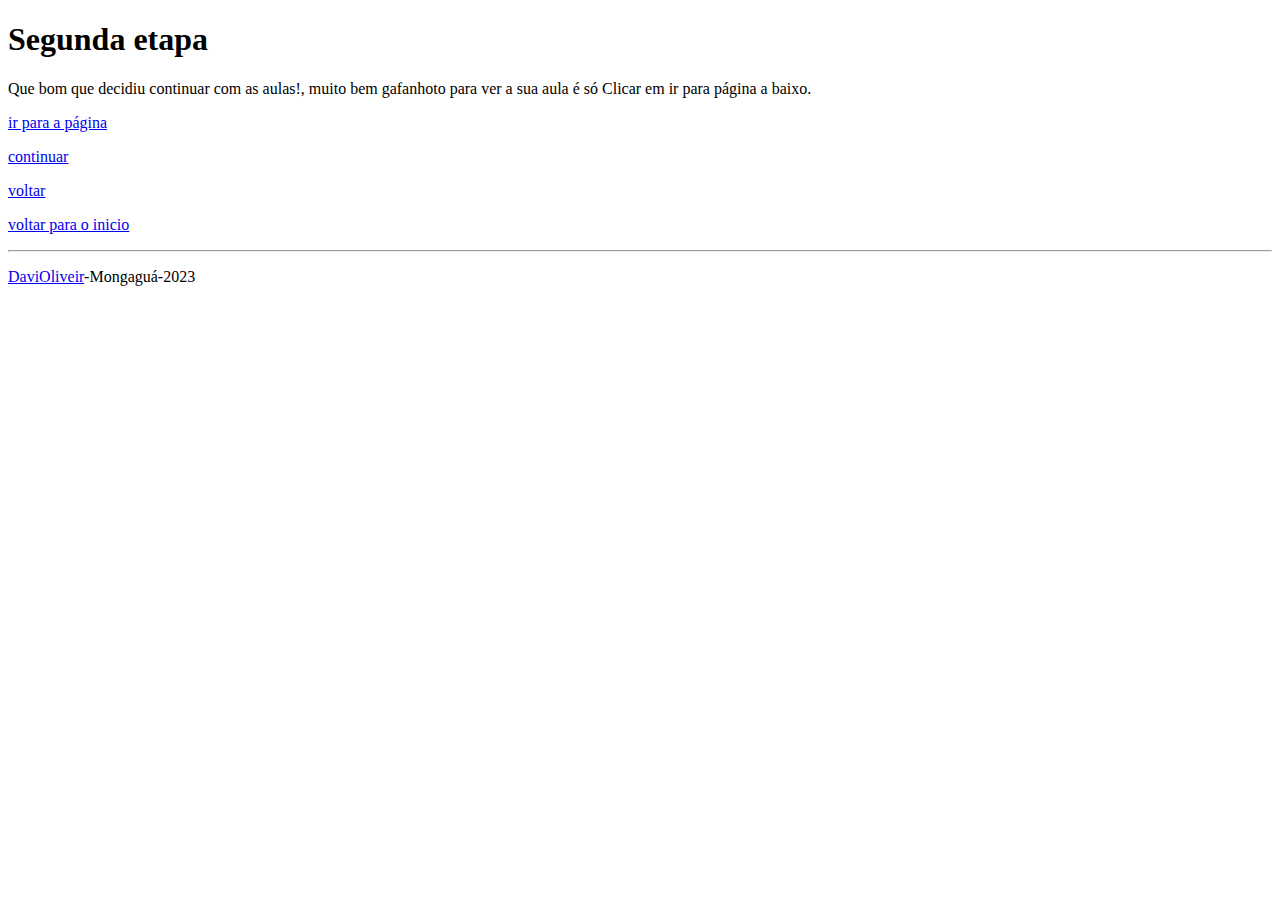
==== de-web.html @ 4bc64278 "passo a passo concluido" ====
<!DOCTYPE html>
<html lang="en">
<head>
    <meta charset="UTF-8">
    <meta http-equiv="X-UA-Compatible" content="IE=edge">
    <meta name="viewport" content="width=device-width, initial-scale=1.0">
    <title>Segunda Etapa</title>
</head>
    <link rel="stylesheet" href="decoração.css">
<body>
    <h1>Segunda etapa</h1>
    <p>Que bom que decidiu continuar com as aulas!, muito bem gafanhoto
        para ver a sua aula é só Clicar em ir para página a baixo.

    </p>
    <p> <a href="https://github.com/ermogenes/aulas-programacao-web/blob/master/content/marcacao-html.md">ir para a página</a></p>

    <p><a href="http://127.0.0.1:5500/dev-cs.html">continuar</a></p>
    <p> <a href="http://127.0.0.1:5500/objetivo.html">voltar</a></p>
    <p> <a href="http://127.0.0.1:5500/index.html">voltar para o inicio</a> </p>

         <hr>
    <p><a href="https://github.com/DaviOliveir">DaviOliveir</a>-Mongaguá-2023</p>
</body>
</html>
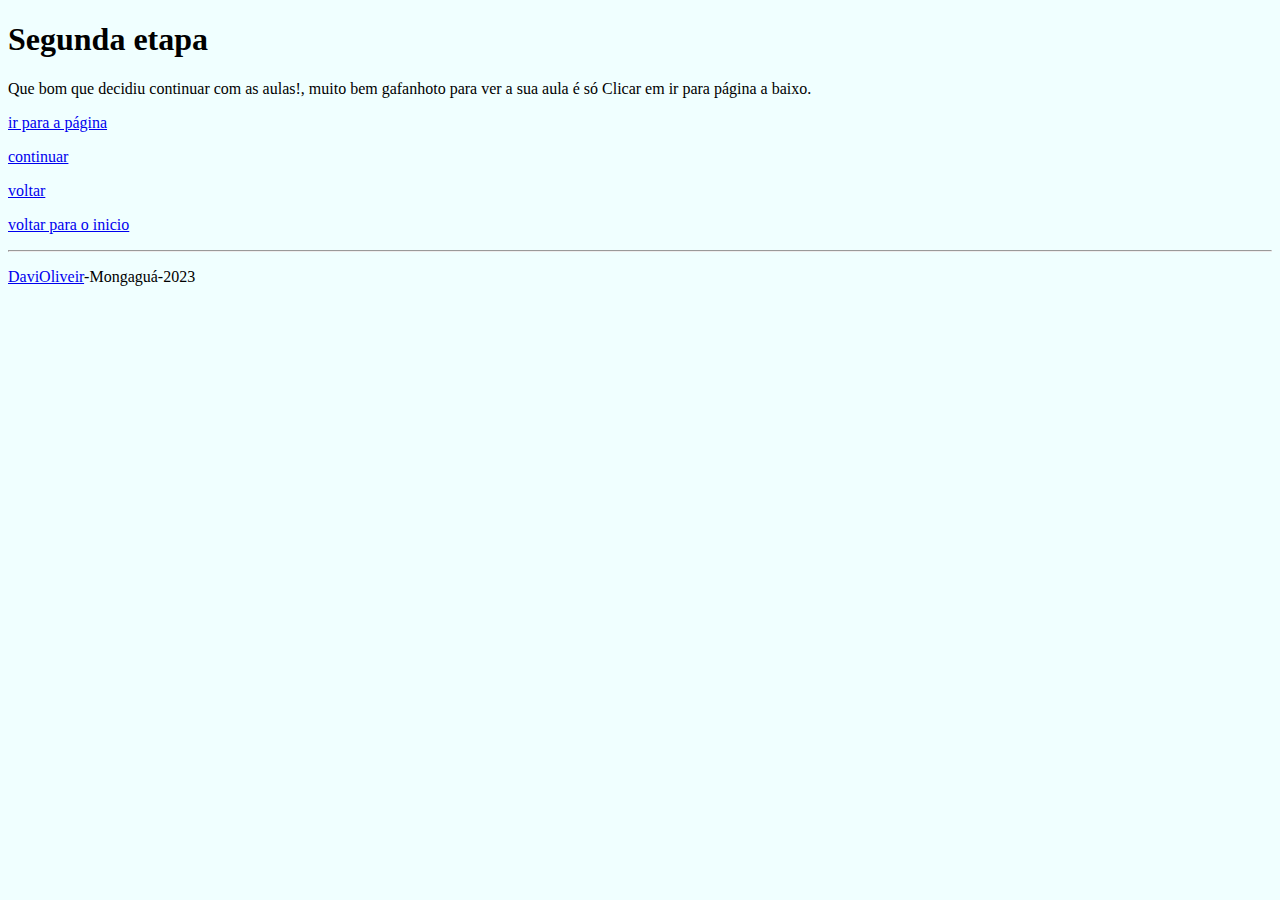
==== commit a19cac5d: "concluido" ====
--- a/de-web.html
+++ b/de-web.html
@@ -6,7 +6,7 @@
     <meta name="viewport" content="width=device-width, initial-scale=1.0">
     <title>Segunda Etapa</title>
 </head>
-    <link rel="stylesheet" href="decoração.css">
+    <link rel="stylesheet" href="decoracao.css">
 <body>
     <h1>Segunda etapa</h1>
     <p>Que bom que decidiu continuar com as aulas!, muito bem gafanhoto
--- a/decoracao.css
+++ b/decoracao.css
@@ -0,0 +1,7 @@
+body{
+
+background-color: azure;
+
+font-family: Cambria, Cochin, Georgia, Times, 'Times New Roman', serif;
+
+}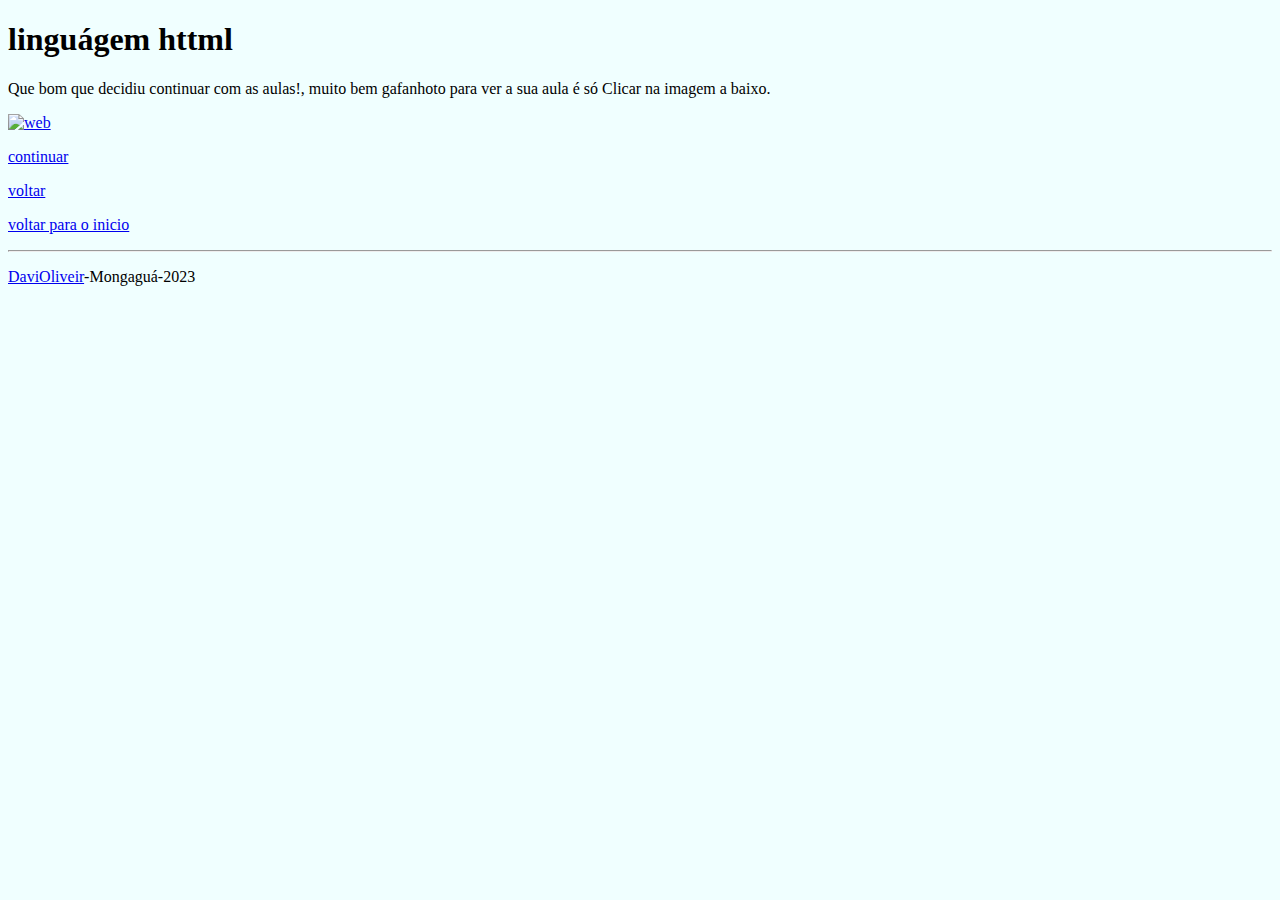
==== commit b0e255f6: "concluido" ====
--- a/de-web.html
+++ b/de-web.html
@@ -8,16 +8,16 @@
 </head>
     <link rel="stylesheet" href="decoracao.css">
 <body>
-    <h1>Segunda etapa</h1>
+    <h1>linguágem httml</h1>
     <p>Que bom que decidiu continuar com as aulas!, muito bem gafanhoto
-        para ver a sua aula é só Clicar em ir para página a baixo.
+        para ver a sua aula é só Clicar na imagem a baixo.
 
     </p>
-    <p> <a href="https://github.com/ermogenes/aulas-programacao-web/blob/master/content/marcacao-html.md">ir para a página</a></p>
+    <a href="https://github.com/ermogenes/aulas-programacao-web/"><img src=" https://raw.githubusercontent.com/ermogenes/aulas-programacao-csharp/master/content/logo-dev-web.png" alt="web"></a>
 
-    <p><a href="http://127.0.0.1:5500/dev-cs.html">continuar</a></p>
-    <p> <a href="http://127.0.0.1:5500/objetivo.html">voltar</a></p>
-    <p> <a href="http://127.0.0.1:5500/index.html">voltar para o inicio</a> </p>
+    <p><a href="dev-cs.html">continuar</a></p>
+    <p> <a href="objetivo.html">voltar</a></p>
+    <p> <a href="index.html">voltar para o inicio</a> </p>
 
          <hr>
     <p><a href="https://github.com/DaviOliveir">DaviOliveir</a>-Mongaguá-2023</p>
